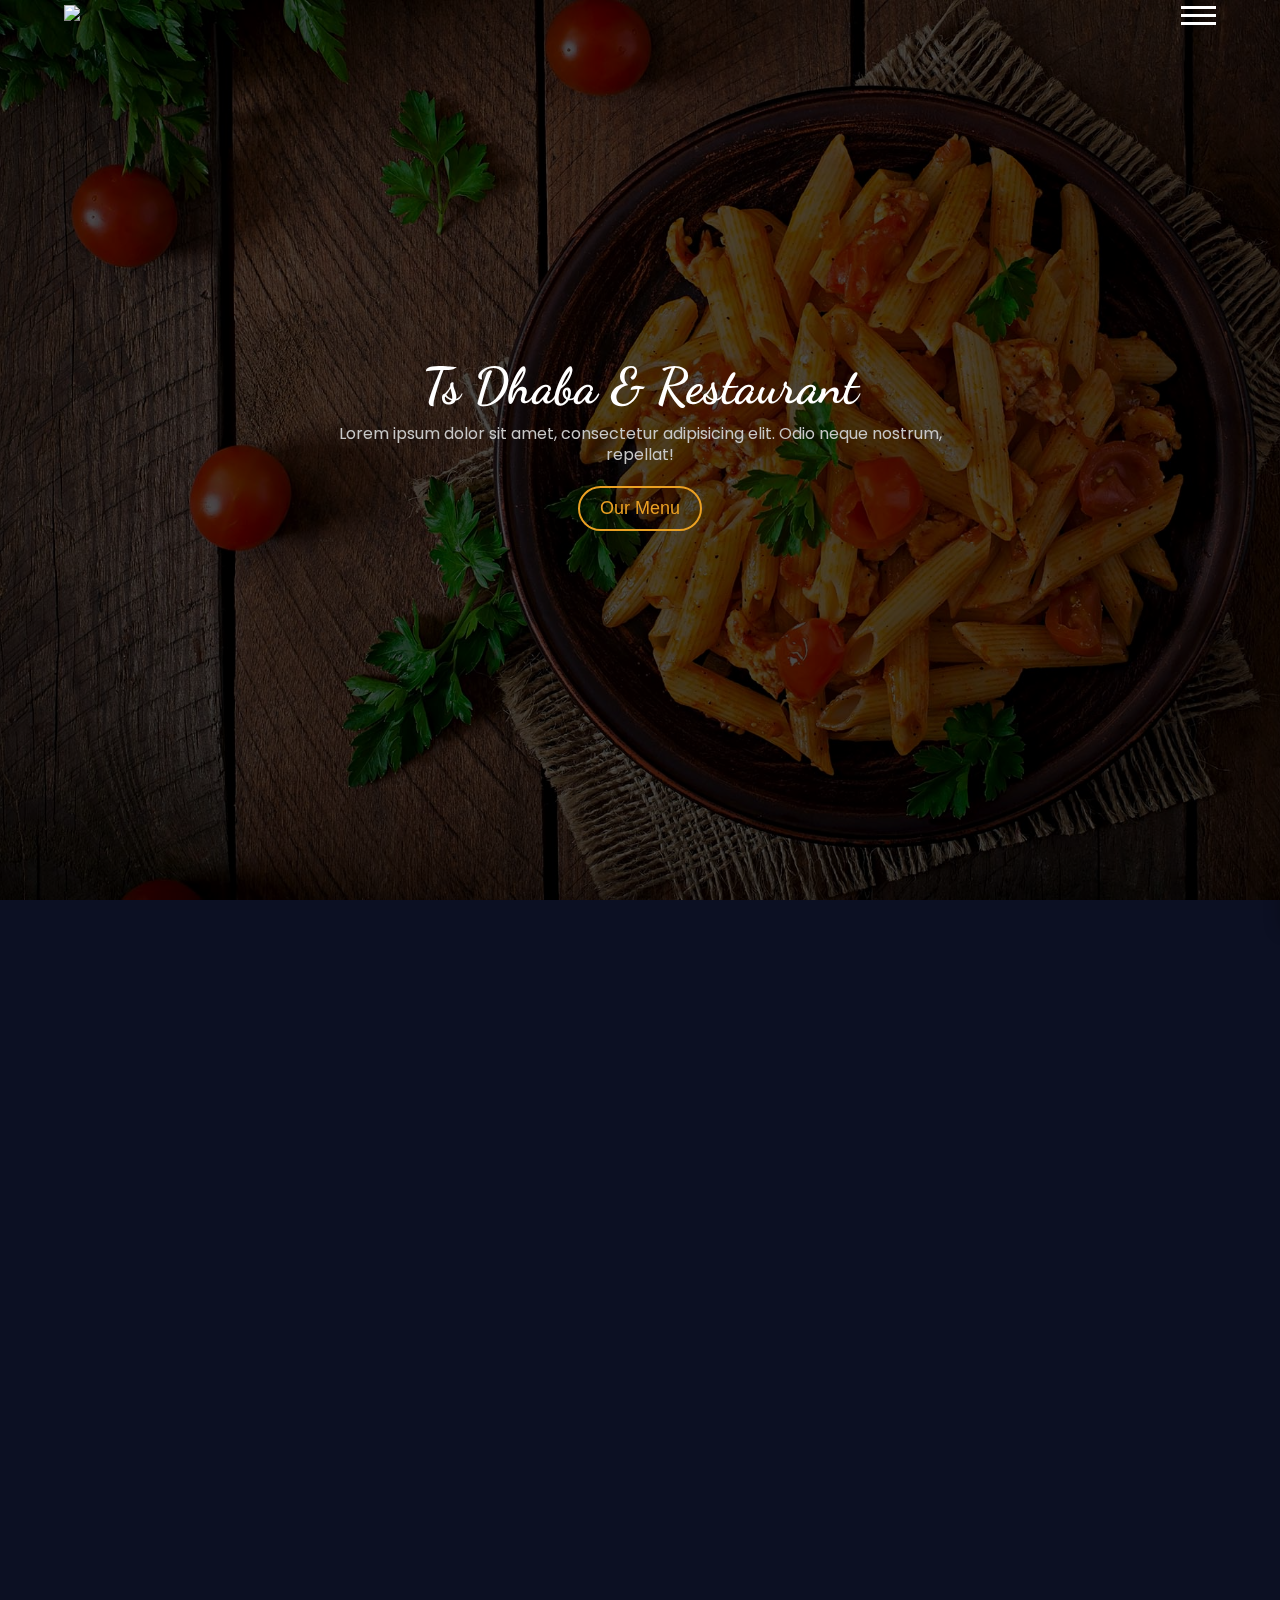
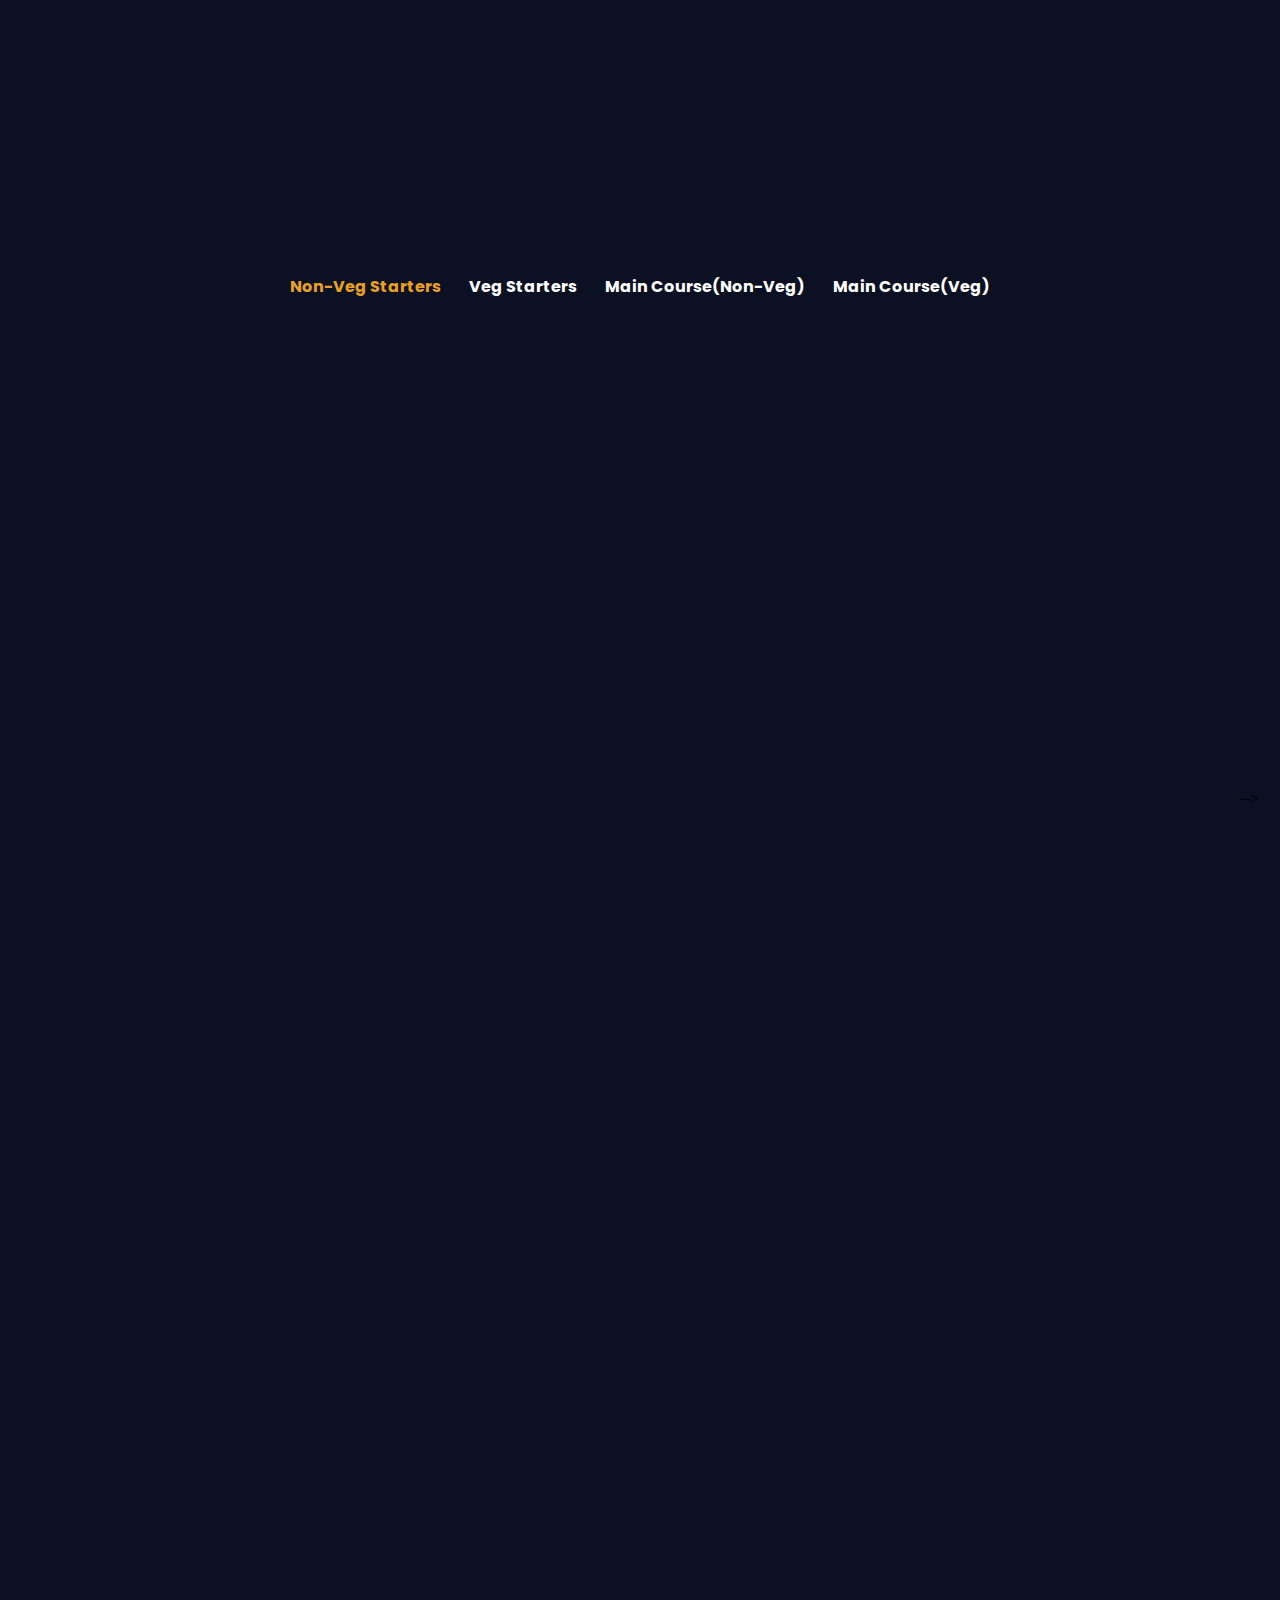
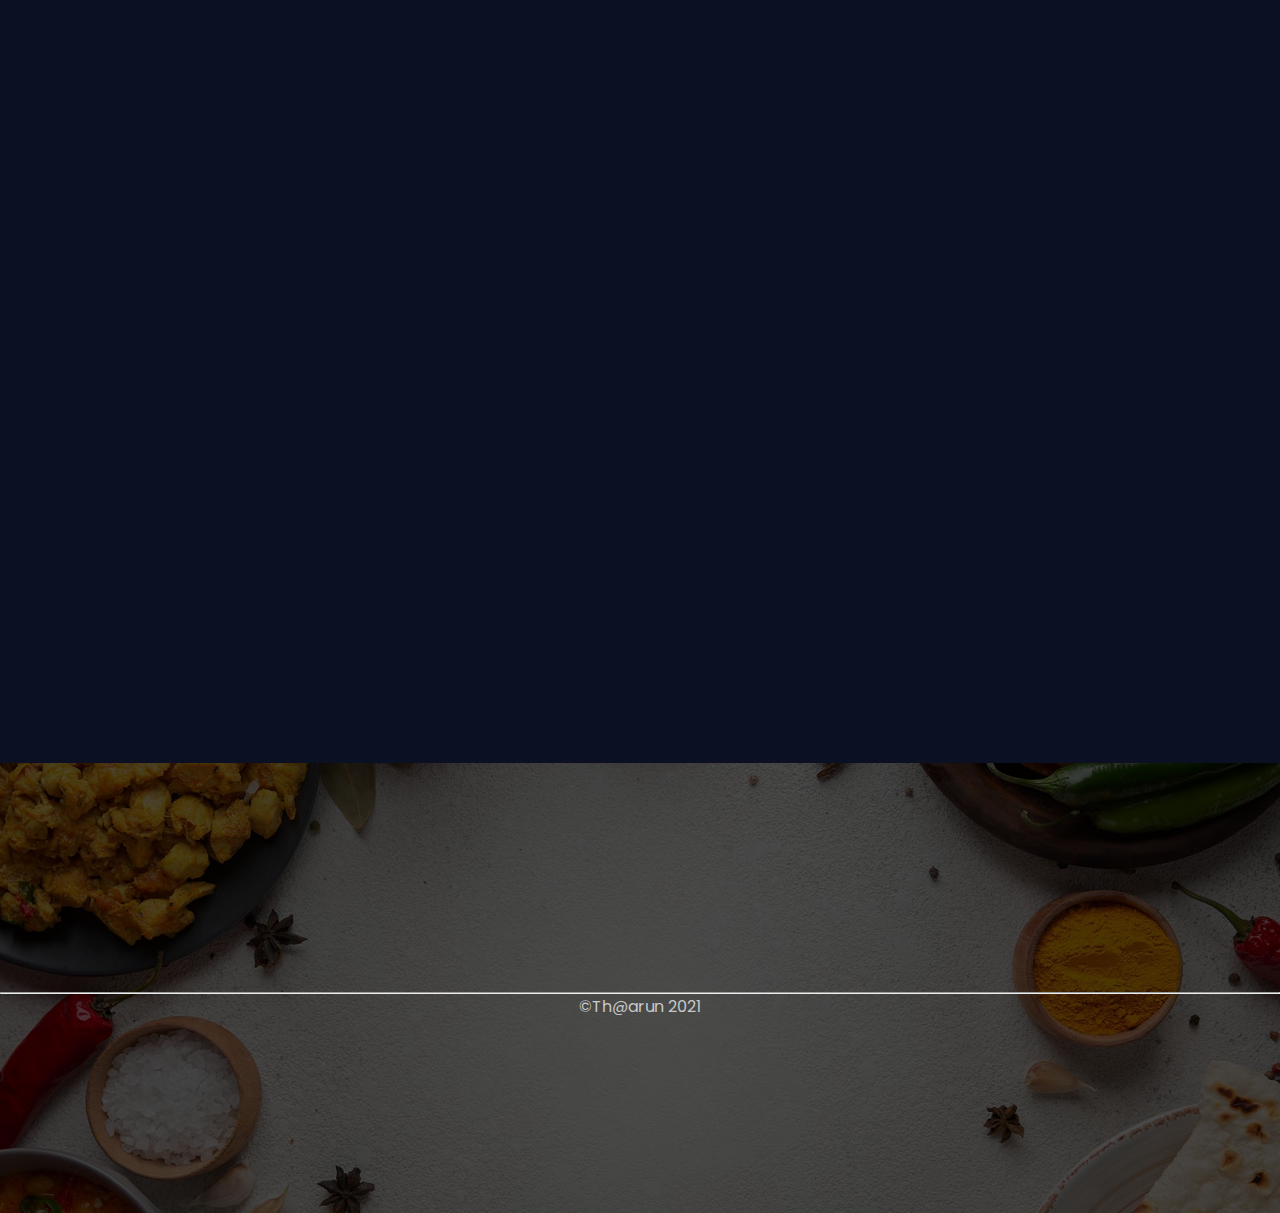
==== index.html @ 0cd1b11b "Rename tbar.html to index.html" ====
<!DOCTYPE html>
<html lang="en">
<head>
    <meta charset="UTF-8">
    <meta http-equiv="X-UA-Compatible" content="IE=edge">
    <meta name="viewport" content="width=device-width, initial-scale=1.0">
    <title>Ts Dhaba and Restaurant.</title>
    <link href="https://unpkg.com/aos@2.3.1/dist/aos.css" rel="stylesheet">
    <link rel="stylesheet" href="tb.css" type="text/css">
    <script src="js/aos.js"></script>
    <script defer src="tb.js"></script>
</head>
<body>
    <!-- nav start -->
    <header class="header">
        <div class="container">
            <div class="row">
                <div class="logo">
                    <img src="T:\shyam\html2\logg.png">
                </div>
                <button class="navbar_toggler">
                    <div class="line"></div>
                </button>
            </div>
            <div class="navbar">
                <ul class="nav">
                    <li class="nav_item"><a href="#home">home</a></li>
                    <li class="nav_item"><a href="#about">about</a></li>
                    <li class="nav_item"><a href="#our_menu">our menu</a></li>
                    <li class="nav_item"><a href="#testimonials">testimonials</a></li>
                    <li class="nav_item"><a href="#team">team</a></li>
                    <li class="nav_item"><a href="#contact_us">contact us</a></li>
                </ul>
            </div>
        </div>
    </header>
    <!-- nav end -->

    <!-- home section start -->
    <div class="hero" id="home">
        <!-- <img src="images/home.jpg" class="anim"> -->
        <div class="overlay"></div>
        <div class="heroTexts" data-aos="fade-up" data-aos-duration="1000">
            <h1>Ts Dhaba & Restaurant</h1>
            <p>Lorem ipsum dolor sit amet, consectetur adipisicing elit. Odio neque nostrum, repellat!</p>
            <button class="heroButton"><a href="#our_menu">our menu</a></button>
        </div>
    </div>

    <!-- home section end -->
    
    <!-- about section start -->
    <div class="about" id="about">
        <div class="centerText" data-aos="fade-up">
            <h2 class="h2">Our Story</h2>
            <h1>About Us</h1>
        </div>
        <div class="row">
            <div class="left" data-aos="zoom-in">
                <h2>Welcome to Vj Dhaba</h2>
                <p>Lorem ipsum dolor sit amet consectetur adipisicing elit. erat nulla voluptate eveniet in, possimus cupiditate dolorem est dicta autem commodi ipsa quasi asperiores fugiat corporis consequatur? Ex, assumenda animi.</p>
                <p>Lorem ipsum dolor sit amet consectetur adipisicing elit. erat nulla voluptate eveniet in, possimus cupiditate dolorem est dicta autem commodi ipsa quasi asperiores fugiat corporis consequatur? Ex, assumenda animi.</p>
                <button class="heroButton"><a href="#our_menu">Check Our Menu</a></button>
            </div>
            <div class="right" data-aos="zoom-in">
                <img src="T:\shyam\html2\about-img.jpg" alt="">
                <h4 class="textOnImage">5+ years of experience.</h4>
            </div>
        </div>
    </div>

    <!-- about section end -->

    <!-- menu section start -->
    <div class="menu" id="our_menu">
        <div class="centerText" data-aos="fade-up">
            <h2 class="h2">Order now</h2>
            <h1>Our Menu</h1>
        </div>
        
        <div class="menuButtons">
            <button class="menuButton active" data-target="#nonVegStarters">Non-Veg Starters</button>
            <button class="menuButton" data-target="#vegStarters">Veg Starters</button>
            <button class="menuButton" data-target="#mainCourseNonVeg">Main Course(Non-Veg)</button>
            <button class="menuButton" data-target="#mainCourseVeg">Main Course(Veg)</button>
            <!-- <button class="menuButton" data-target="#drinks">Drinks</button> -->
        </div>

        <div class="menuItemsMain">
            <div class="menuItems active" id="nonVegStarters">
                <div class="item" data-aos="fade-up">
                    <div class="left">
                        <img src="T:\shyam\html2\menu\1.jpg">
                        <p class="title">Chicken Lollipops</p>
                    </div>
                    <div class="right">
                        <p class="price">₹ 100</p>
                    </div>
                </div>
                <div class="item" data-aos="zoom-in">
                    <div class="left">
                        <img src="T:\shyam\html2\menu\2.jpg">
                        <p class="title">Chicken 65</p>
                    </div>
                    <div class="right">
                        <p class="price">₹ 90</p>
                    </div>
                </div>
                <div class="item" data-aos="zoom-in">
                    <div class="left">
                        <img src="T:\shyam\html2\menu\3.jpg">
                        <p class="title">Chicken Wings</p>
                    </div>
                    <div class="right">
                        <p class="price">₹ 90</p>
                    </div>
                </div>
                <div class="item" data-aos="zoom-in">
                    <div class="left">
                        <img src="T:\shyam\html2\menu\4.jpg">
                        <p class="title">Fish Fry</p>
                    </div>
                    <div class="right">
                        <p class="price">₹ 150</p>
                    </div>
                </div>
                <div class="item" data-aos="zoom-in">
                    <div class="left">
                        <img src="T:\shyam\html2\menu\5.jpg">
                        <p class="title">Kebabs</p>
                    </div>
                    <div class="right">
                        <p class="price">₹ 50</p>
                    </div>
                </div>
                <div class="item" data-aos="zoom-in">
                    <div class="left">
                        <img src="T:\shyam\html2\menu\6.jpg">
                        <p class="title">Tandoori</p>
                    </div>
                    <div class="right">
                        <p class="price">₹ 180</p>
                    </div>
                </div>
                <div class="item" data-aos="zoom-in">
                    <div class="left">
                        <img src="T:\shyam\html2\menu\6.jpg">
                        <p class="title">Spring Rolls</p>
                    </div>
                    <div class="right">
                        <p class="price">₹ 70</p>
                    </div>
                </div>
            </div>

            <div class="menuItems" id="vegStarters">
                <div class="item" data-aos="zoom-in">
                    <div class="left">
                        <img src="T:\shyam\html2\menu\5.jpg">
                        <p class="title">Veg Manchurian</p>
                    </div>
                    <div class="right">
                        <p class="price">₹ 80</p>
                    </div>
                </div>
                <div class="item" data-aos="zoom-in">
                    <div class="left">
                        <img src="T:\shyam\html2\menu\6.jpg">
                        <p class="title">Paneer Tikka</p>
                    </div>
                    <div class="right">
                        <p class="price">₹ 135</p>
                    </div>
                </div>
                <div class="item" data-aos="zoom-in">
                    <div class="left">
                        <img src="T:\shyam\html2\menu\5.jpg">
                        <p class="title">Dal Vada</p>
                    </div>
                    <div class="right">
                        <p class="price">₹ 60</p>
                    </div>
                </div>
            </div>

            <div class="menuItems" id="mainCourseNonVeg">
                <div class="item" data-aos="zoom-in">
                    <div class="left">
                        <img src="T:\shyam\html2\menu\1.jpg">
                        <p class="title">Dum Biryani</p>
                    </div>
                    <div class="right">
                        <p class="price">₹ 150</p>
                    </div>
                </div>
                <div class="item" data-aos="zoom-in">
                    <div class="left">
                        <img src="T:\shyam\html2\menu\7.jpg">
                        <p class="title">Fish Biryani</p>
                    </div>
                    <div class="right">
                        <p class="price">₹ 180</p>
                    </div>
                </div>
                <div class="item" data-aos="zoom-in">
                    <div class="left">
                        <img src="T:\shyam\html2\menu\8.jpg">
                        <p class="title">Boneless Biryani</p>
                    </div>
                    <div class="right">
                        <p class="price">₹ 200</p>
                    </div>
                </div>
                <div class="item" data-aos="zoom-in">
                    <div class="left">
                        <img src="T:\shyam\html2\menu\3.jpg">
                        <p class="title">Prawns Biryani</p>
                    </div>
                    <div class="right">
                        <p class="price">₹ 200</p>
                    </div>
                </div>
                <div class="item" data-aos="zoom-in">
                    <div class="left">
                        <img src="T:\shyam\html2\menu\6.jpg">
                        <p class="title">Chicken Treat</p>
                    </div>
                    <div class="right">
                        <p class="price">₹ 350</p>
                    </div>
                </div>
                <div class="item" data-aos="zoom-in">
                    <div class="left">
                        <img src="T:\shyam\html2\menu\5.jpg">
                        <p class="title">Mutton Biryani</p>
                    </div>
                    <div class="right">
                        <p class="price">₹ 250</p>
                    </div>
                </div>
                <div class="item" data-aos="zoom-in">
                    <div class="left">
                        <img src="T:\shyam\html2\menu\4.jpg">
                        <p class="title">Mughalai Biryani</p>
                    </div>
                    <div class="right">
                        <p class="price">₹ 250</p>
                    </div>
                </div>
                <div class="item" data-aos="zoom-in">
                    <div class="left">
                        <img src="T:\shyam\html2\menu\3.jpg">
                        <p class="title">Chicken Fried Rice</p>
                    </div>
                    <div class="right">
                        <p class="price">₹ 110</p>
                    </div>
                </div>
            </div>
            <div class="menuItems" id="mainCourseVeg">
                <div class="item" data-aos="zoom-in">
                    <div class="left">
                        <img src="T:\shyam\html2\menu\2.jpg">
                        <p class="title">Veg Biryani</p>
                    </div>
                    <div class="right">
                        <p class="price">₹ 130</p>
                    </div>
                </div>
                <div class="item" data-aos="zoom-in">
                    <div class="left">
                        <img src="T:\shyam\html2\menu\1.jpg">
                        <p class="title">Veg Fried Rice</p>
                    </div>
                    <div class="right">
                        <p class="price">₹ 100</p>
                    </div>
                </div>
                <div class="item" data-aos="zoom-in">
                    <div class="left">
                        <img src="T:\shyam\html2\menu\6.jpg">
                        <p class="title">Paneer Biryani</p>
                    </div>
                    <div class="right">
                        <p class="price">₹ 150</p>
                    </div>
                </div>
                <div class="item" data-aos="zoom-in">
                    <div class="left">
                        <img src="T:\shyam\html2\menu\7.jpg">
                        <p class="title">Mushroom Biryani</p>
                    </div>
                    <div class="right">
                        <p class="price">₹ 160</p>
                    </div>
                </div>
            </div>
            <!-- <div class="menuItems" id="drinks">
                <div class="item">
                    <div class="left">
                        <img src="images/menu/3.jpg">
                        <p class="title">Thums Up(250ML)</p>
                    </div>
                    <div class="right">
                        <p class="price">₹ 20</p>
                    </div>
                </div>
                <div class="item">
                    <div class="left">
                        <img src="images/menu/3.jpg">
                        <p class="title">Sprite(250ML)</p>
                    </div>
                    <div class="right">
                        <p class="price">₹ 20</p>
                    </div>
                </div>
                <div class="item">
                    <div class="left">
                        <img src="images/menu/3.jpg">
                        <p class="title">Marinda(250ML)</p>
                    </div>
                    <div class="right">
                        <p class="price">₹ 20</p>
                    </div>
                </div>
            </div> -->


        </div>
    </div>
    <!-- menu section end -->

    <!-- testimonials section start -->
    <div class="testimonials" id="testimonials">
        <div class="centerText" data-aos="fade-up">
            <h2 class="h2">Testimonials</h2>
            <h1>Some Feedbacks</h1>
        </div>
        <div class="cards">
            <div class="card" data-aos="zoom-in">
                <div class="upper">
                    <div class="left">
                        <h3>John Wick</h3>
                        <p>Food inspector.</p>
                    </div>
                    <div class="right">
                        <img src="T:\shyam\html2\testimonials\1.jpg">
                        

                    </div>
                </div>
                <div class="middle">
                    <p>Lorem ipsum, dolor sit amet consectetur adipisicing elit. Ut hic facilis laudantium.</p>
                </div>
                <div class="bottom">
                    <p>⭐⭐⭐⭐⭐</p>
                </div>
            </div>
            <div class="card" data-aos="zoom-in">
                <div class="upper">
                    <div class="left">
                        <h3>Robert Junior</h3>
                        <p>Quality Control.</p>
                    </div>
                    <div class="right">
                        <img src="T:\shyam\html2\testimonials\2.jpg">
                    </div>
                </div>
                <div class="middle">
                    <p>Lorem ipsum, dolor sit amet consectetur adipisicing elit. Ut hic facilis laudantium.</p>
                </div>
                <div class="bottom">
                    <p>⭐⭐⭐⭐⭐</p>
                </div>
            </div>
            <div class="card" data-aos="zoom-in">
                <div class="upper">
                    <div class="left">
                        <h3>Browney</h3>
                        <p>Taste Examiner.</p>
                    </div>
                    <div class="right">
                        <img src="T:\shyam\html2\testimonials\3.jpg">
                    </div>
                </div>
                <div class="middle">
                    <p>Lorem ipsum, dolor sit amet consectetur adipisicing elit. Ut hic facilis laudantium.</p>
                </div>
                <div class="bottom">
                    <p>⭐⭐⭐⭐⭐</p>
                </div>
            </div> -->
        </div>

    </div>
    <!-- testimonials section end -->

    <!-- team section start -->
    <div class="team" id="team">
        <div class="centerText" data-aos="fade-up">
            <h2 class="h2">Team</h2>
            <h1>Our Chefs</h1>
        </div>

        <div class="chefs">
            <div class="chef" data-aos="flip-left">
                <div class="imageBox">
                    <img src="T:\shyam\html2\team\2.jpg" alt="">
                </div>
                <div class="detailsBox">
                    <h3>Natasha</h3>
                    <p>Head Chef</p>
                </div>
            </div>

            <div class="chef" data-aos="flip-left">
                <div class="imageBox">
                    <img src="T:\shyam\html2\team\3.jpg" alt="">
                </div>
                <div class="detailsBox">
                    <h3>Paul</h3>
                    <p>Assistant</p>
                </div>
            </div>

            <div class="chef" data-aos="flip-left">
                <div class="imageBox">
                    <img src="T:\shyam\html2\team\1.jpg" alt="">
                </div>
                <div class="detailsBox">
                    <h3>Alice</h3>
                    <p>Roti Maker</p>
                </div>
            </div>
        </div>
    </div>
    <!-- team section end -->

    <!-- footer section start -->
    <div class="footer" id="contact_us">
        <div class="overlay">

        <div class="footerDetails">
            <div class="detail one" data-aos="zoom-in">
                <h3>Our Location</h3>
                <p>Main Road </p>
                <p>Viziangaram - 535002</p>
            </div>
            <div class="detail two" data-aos="zoom-in">
                <h3>Opening Hours</h3>
                <p>Monday to Sunday</p>
                <p>12:00 PM to 11:00 PM</p>
            </div>
            <div class="detail three" data-aos="zoom-in">
                <h3>Contact Us</h3>
                <p>Ph: 9059914388</p>
                <p>TSdhaba@gmail.com</p>
            </div>
        </div>
        <hr>
        <p class="copyright">&copy;Th@arun</a> 2021</p>
    </div>
    </div>
    <!-- footer section end -->

    <script src="https://unpkg.com/aos@2.3.1/dist/aos.js"></script>
</body>
</html>
---- tb.css ----
/* fonts */
@import url('https://fonts.googleapis.com/css2?family=Dancing+Script&display=swap');
@import url('https://fonts.googleapis.com/css2?family=Poppins:ital,wght@0,300;1,200&display=swap');
/* font-family: 'Poppins', sans-serif; */
/* font-family: 'Dancing Script', cursive; */

/* Root variables */
:root{
    --main_color: #eaa023;
    --dark: #0c1023;
    --dark_light: #191f3a;
    --white: #ffffff;
    --white_light: #c8c8c8;
    --shadow: 0 0 15px rgba(0, 0, 0, 0.25);
    --poppins_font: 'Poppins', sans-serif;
    --cursive_font: 'Dancing Script', cursive;
}
*{
    margin: 0;
    padding: 0;
    box-sizing: border-box;
    scroll-behavior: smooth;
    /* overflow: hidden; */
    /* overflow-x: hidden; */
}
body{
    font-size: 16px;
    /* background-color: var(--main_color); */
}
.header{
    width: 100%;
    background-color: transparent;
    padding: 0 5%;
    position: fixed;
    z-index: 3;
}
.header .row{
    display: flex;
    justify-content: space-between;
    align-items: center;
}
.header .row button{
    width: 35px;
    height: 30px;
    background-color: transparent;
    cursor: pointer;
    display: flex;
    justify-content: center;
    align-items: center;
    /* position: relative; */
    border: none;
    outline: none;
    transition: all 0.5s ease;
}
/* .logo img{
        
}    */
/* .navbar.active .line{
    background-color: transparent;

}
.navbar.active .line::before{
    transform: rotate(45deg);
}
.navbar.active .line::after{
    transform: rotate(-45deg);
} */
.line{
    display: block;
    width: 35px;
    height: 3px;
    background-color: var(--white);
    cursor: pointer;
    position: relative;
}
.line::before, .line::after{
    content: '';
    position: absolute;
    top: 0;
    left: 0;
    width: 100%;
    height: 100%;
    background-color: var(--white);
}
.line::before{
    transform: translateY(-8px);
}
.line::after{
    transform: translateY(8px);
}
.navbar{
    background-color: var(--dark_light);
    width: 250px;
    height: 100vh;
    position: fixed;
    right: 0;
    transition: transform 0.5s ease;
    transform: translateX(250px);
    z-index: 2;
    box-shadow: var(--shadow);
}
/* .navbar_toggler{
    transition: transform 0.5s ease;
} */
.nav{
    list-style: none; 
}
.nav .nav_item{
    margin: 20px 35px;
}
.nav .nav_item a{
    text-decoration: none;
    text-transform: capitalize;
    color: var(--white_light);
    font-family: var(--poppins_font);
    font-size: 25px;
    transition: color 0.3s ease;
}
.nav .nav_item a:hover{
    color: var(--main_color);
}
.navbar.active{
    transform: translateX(0);
}
.navbar_toggler.active{
    position: absolute;
    right: 0;
    /* transition: transform 0.5s ease; */
    transform: translateX(-210px);
}
.navbar_toggler.active .line{
    background-color: transparent;
}
.navbar_toggler.active .line::before{
    transform: rotate(45deg);
}
.navbar_toggler.active .line::after{
    transform: rotate(-45deg);
}
.header.active{
    background-color: var(--dark_light);
}

/* hero */
.hero{
    width: 100%;
    height: 100vh;
    position: relative;
    background-image: url("home.jpg");
    background-position: center;
    background-size: cover;
    display: flex;
    justify-content: center;
    align-items: center;
    /* animation: bganimation 10s linear 0s infinite; */
}
.overlay{
    width: 100%;
    height: 100%;
    background-color: rgba(0, 0, 0, 0.7);
}
/* @keyframes bganimation{
    0%{
        transform: scale(1);
    }
    50%{
        transform: scale(1.1);
    }
    100%{
        transform: scale(1);
    }
} */
.hero .heroTexts{
    position: absolute;
    width: 50%;
    height: auto;
    display: flex;
    flex-direction: column;
    justify-content: center;
    align-items: center;
    text-align: center;
}
.heroTexts h1{
    color: var(--white);
    font-family: var(--cursive_font);
    font-size: 50px;
    line-height: 1.5;
}
.heroTexts p{
    color: var(--white_light);
    font-family: var(--poppins_font);
    font-size: 16px;
    line-height: 1.3;
}
.heroButton{
    padding: 10px 20px;
    background-color: transparent;
    border-radius: 30px;
    border: 2px solid var(--main_color);
    cursor: pointer;
    transition: all 0.2s ease;
    margin: 20px;
}
.heroButton a{
    text-decoration: none;
    color: var(--main_color);
    font-size: 18px;
    text-transform: capitalize;
}
.heroButton:hover{
    background-color: var(--main_color);
    border-color: var(--white);
}
.heroButton:hover a{
    color: var(--white);
}

/* menu */
.menu{
    width: 100%;
    height: auto;
    background-color: var(--dark);
    padding: 100px 100px;
}
.menuButtons{
    width: 70%;
    margin: 20px auto;
    display: flex;
    justify-content: space-evenly;
    align-items: center;
}
.menuButtons .menuButton{
    background-color: transparent;
    color: white;
    font-family: var(--poppins_font);
    border: none;
    outline: none;
    cursor: pointer;
    font-size: 16px;
    font-weight: 700;
}
.menuButtons .menuButton.active{
    color: var(--main_color);
}
.menuItemsMain{
    width: 100%;
    /* border: 1px solid rgb(228, 14, 14); */
}
.menuItemsMain .menuItems{
    width: 100%;
    display: none;
    flex-wrap: wrap;
    /* border: 1px solid rgb(49, 202, 49); */
}
.menuItemsMain .menuItems.active{
    display: flex;
}
.menuItemsMain .menuItems .item{
    color: white;
    /* border: 1px solid white; */
    width: 45%;
    margin-left: 40px;
    display: flex;
    justify-content: space-between;
    align-items: center;
    padding: 0 50px;
    font-family: var(--poppins_font);
    font-weight: 700;
    cursor: pointer;
    margin-top: 10px;
    border-bottom: 1px solid rgba(90, 87, 87, 0.3);
    /* border-radius: 10px; */
}

.item .left{
    display: flex;
    align-items: center;
}
.item .title{
    margin-left: 20px;
}
.item .left img{
    transform: scale(0.8);
    border-radius: 10px;
}
.item .price{
    color: var(--main_color);
}
.item:hover{
    background-color: var(--dark_light);
}
.item:hover .title{
    color: var(--main_color);
}
.item:hover .price{
    color: var(--white);
}


/* about */
.about{
    width: 100%;
    height: auto;
    background-color: var(--dark);
    padding: 100px 100px;
    overflow: hidden;
}
.centerText .h2{
    font-family: var(--cursive_font);
    color: var(--main_color);
    text-align: center;
}
.centerText h1{
    font-family: var(--poppins_font);
    color: var(--white);
    text-align: center;
}
.about .row{
    margin-top: 50px;
    display: flex;
    justify-content: space-between;
    width: 100%;
    margin-left: 40px;
}
.about .row .left, .about .row .right{
    width: 50%;
    height: 50vh;
    display: flex;
    flex-direction: column;
    justify-content: space-between;
}
.about .row .left{
    padding-right: 50px;
}
.about .row .left h2{
    color: white;
    font-family: var(--poppins_font);
    line-height: 2;
}
.about .row .left p{
    color: rgba(255, 255, 255, 0.5);
    font-family: var(--poppins_font);
    line-height: 1.5;
    margin-top: 5px;
}
.about .row .left .heroButton{
    width: 190px;
}
.about .row .right img{
    width: 90%;
    height: 100%;
    border-radius: 20px;
}
.about .row .right{
    position: relative;
}
.about .row .right .textOnImage{
    position: absolute;
    top: 50%;
    left: 50%;
    transform: translate(-50%, -50%);
    font-size: 30px;
    font-family: var(--cursive_font);
}

/* testimonials */
.testimonials{
    width: 100%;
    height: 100vh;
    background-color: var(--dark);
    padding-top: 100px;
}
.testimonials .cards{
    /* border: 1px solid yellowgreen; */
    width: 100%;
    margin-top: 50px;
    display: flex;
    justify-content: space-evenly;
    flex-wrap: wrap;
    padding-left: 30px;
}
.cards .card{
    /* border: 1px solid white; */
    height: auto;
    width: 30%;
    padding: 30px;
    color: white;
    background-color: var(--dark_light);
    font-family: var(--poppins_font);
    display: flex;
    flex-direction: column;
    justify-content: space-between;
    border-radius: 10px;
    cursor: pointer;
    box-shadow: 5px 5px 15px rgba(5, 5, 5, 0.5);
}
.cards .card p{
    color: var(--white_light);
}
.cards .card .upper{
    display: flex;
    justify-content: space-between;
}
.cards .card .upper .right{
    width: 60px;
    height: 60px;
}
.cards .card .upper .right img{
    border-radius: 50%;
    width: 95%;
    height: 95%;
    transition: all 0.1s ease;
}
.cards .card:hover img{
    border: 4px solid var(--main_color);
}
.cards .card .middle{
    margin: 10px 0;
}
.bottom p{
    font-size: 20px;
    margin-top: 15px;
}

/* team */
.team{
    width: 100%;
    height: 100vh;
    background-color: var(--dark);
    padding-top: 80px;
}

.team .chefs{
    width: 100%;
    display: flex;
    justify-content: space-evenly;
    flex-wrap: wrap;
    margin-top: 20px;
}
.team .chefs .chef{
    width: 20%;
    position: relative;
    transition: transform 0.5s ease;
}
.team .chefs .chef:hover{
    transform: skewY(5deg) ;
}
.team .chefs .chef img{
    width: 100%;
    height: 350px;
    border-radius: 10px;
}
.chef .detailsBox{
    position: absolute;
    bottom: -10%;
    left: 50%;
    transform: translateX(-50%);
    width: 80%;
    padding: 10px;
    border-radius: 5px;
    color: white;
    text-align: center;
    font-family: var(--poppins_font);
    background-color: var(--dark_light);
    transition: all 0.3s ease;
}
.team .chefs .chef:hover .detailsBox{
    background-color: var(--main_color);
    bottom: 10%;
}

/* footer */
.footer{
    width: 100%;
    height: 50vh;
    background-image: url("footer-bg.jpg");
    background-size: cover;
    background-position: center;
    position: relative;
    color: white;
    font-family: var(--poppins_font);
    text-align: center;
}
.footer .footerDetails{
    width: 100%;
    display: flex;
    justify-content: space-evenly;
    padding: 100px 0 50px 0;
}
.footer .footerDetails p{
    color: var(--white_light);
}
.copyright a, .copyright{
    text-decoration: none;
    color: var(--white_light);
}


/* responsiveness */
@media screen and (max-width:1100px) {
    .about {
        padding: 100px 40px;
    }
    .menu{
        padding: 80px 0px;
    }
    .menuButtons{
        width: 100%;
    }
    
}
@media screen and (max-width:880px) {
    .hero .heroTexts{
        width: 80%;
    }
    .about{
        padding: 100px 50px;
    }
    .about .row{
        margin-left: 20px;
    }
    .header{
        padding: 0 5% 0 0;
    }
    .logo img{
        transform: scale(0.7);
    }
}
@media screen and (max-width:800px) {
    .about{
        padding: 100px 50px;
    }
    .about .row{
        flex-direction: column;
        margin-left: 20px;
    }
    .about .row .left, .about .row .right{
        width: 100%;
    }
    .about .row .left{
        padding-right: 20px;
    }
    .heroButton{
        margin: 20px auto 20px;
    }
    .about .row .right{
        display: none;
    }
    .menu{
        padding: 10px 100px
    }
    .menuItemsMain .menuItems{
        flex-direction: column;
    }
    .menuItemsMain .menuItems .item{
        width: 100%;
        margin-left: 0px;
        padding: 0 10px;
        justify-content: space-between;
    }
    .testimonials{
        height: auto;
    }
    .testimonials .cards{
        flex-direction: column;
        padding: 30px;
    }
    .cards .card{
        width: 100%;
        margin-bottom: 30px;
    }
    .team{
        height: auto;
        padding-bottom: 50px;
    }
    .chefs{
        flex-direction: column;
        align-items: center;
    }
    .team .chefs .chef{
        width: 50%;
        margin: 30px 0;
    }
    .footer{
        height: auto;
    }
    .footer .footerDetails{
        flex-direction: column;
    }
    .footer .footerDetails .detail{
        margin: 20px 0;
    }
}
@media screen and (max-width:560px) {
    .hero .heroTexts{
        width: 100%;
    }
    .heroTexts h1{
        font-size: 40px;
    }
    .heroTexts p{
        padding: 0 10px;
    }
    .about{
        padding: 100px 10px;
    }
    .about .row{
        margin-left: 0px;
    }
    .about .row .left{
        padding-right: 10px;
    }
    .menu{
        padding: 100px 10px;
    }
    .menuItemsMain .menuItems .item{
        margin-left: 0px;
    }
    .menu .menuButtons{
        width: 100%;
        display: flex;
        /* flex-direction: column; */

    }
    /* .menuButtons .menuButton{
        font-size: 12px;
    } */
    .team .chefs .chef{
        width: 80%;
        margin: 30px 0;
    }
}

@media screen and (max-width:1020px) {
    .menu{
        padding: 100px 0px;
    }
    
}
@media screen and (max-height:650px) {
    .about{
        height: 160vh;
    }
    
}
/* @media screen and (max-width:1020px) {
    body{
        display: none;
    }
    
} */
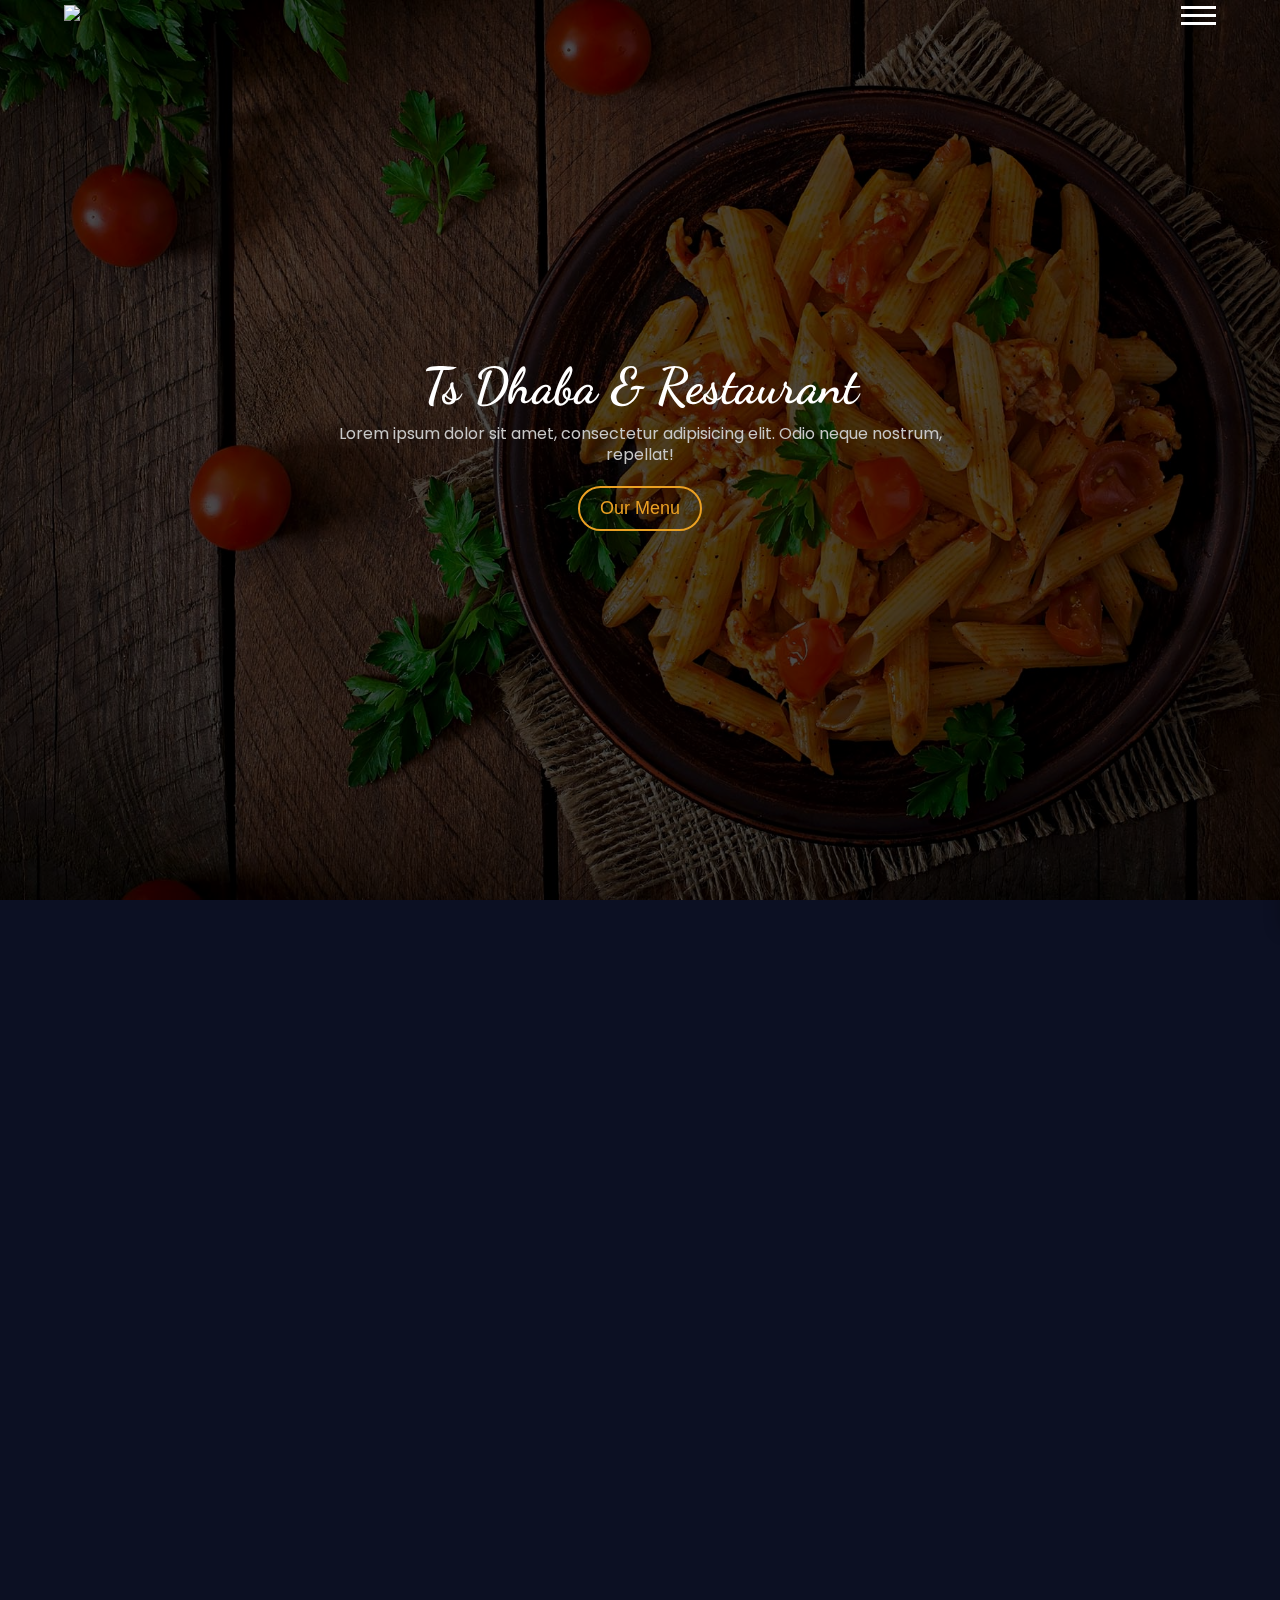
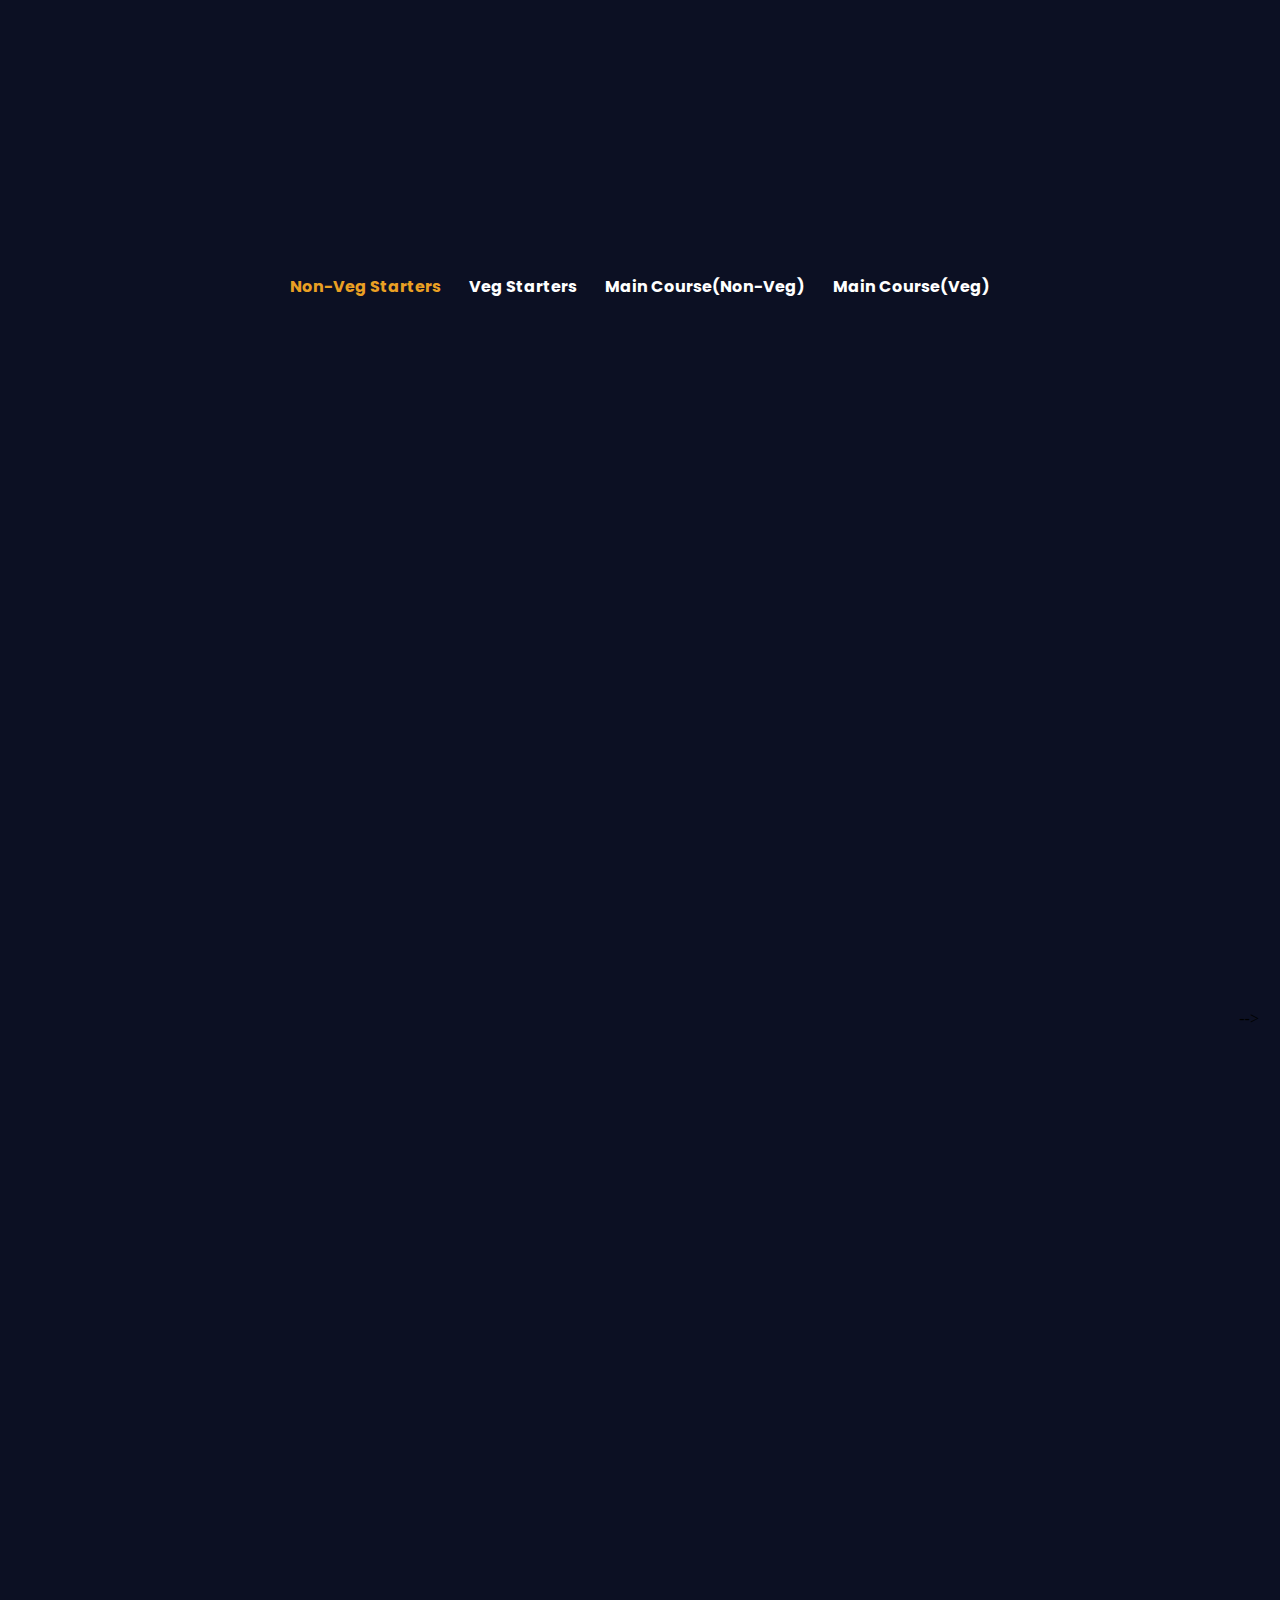
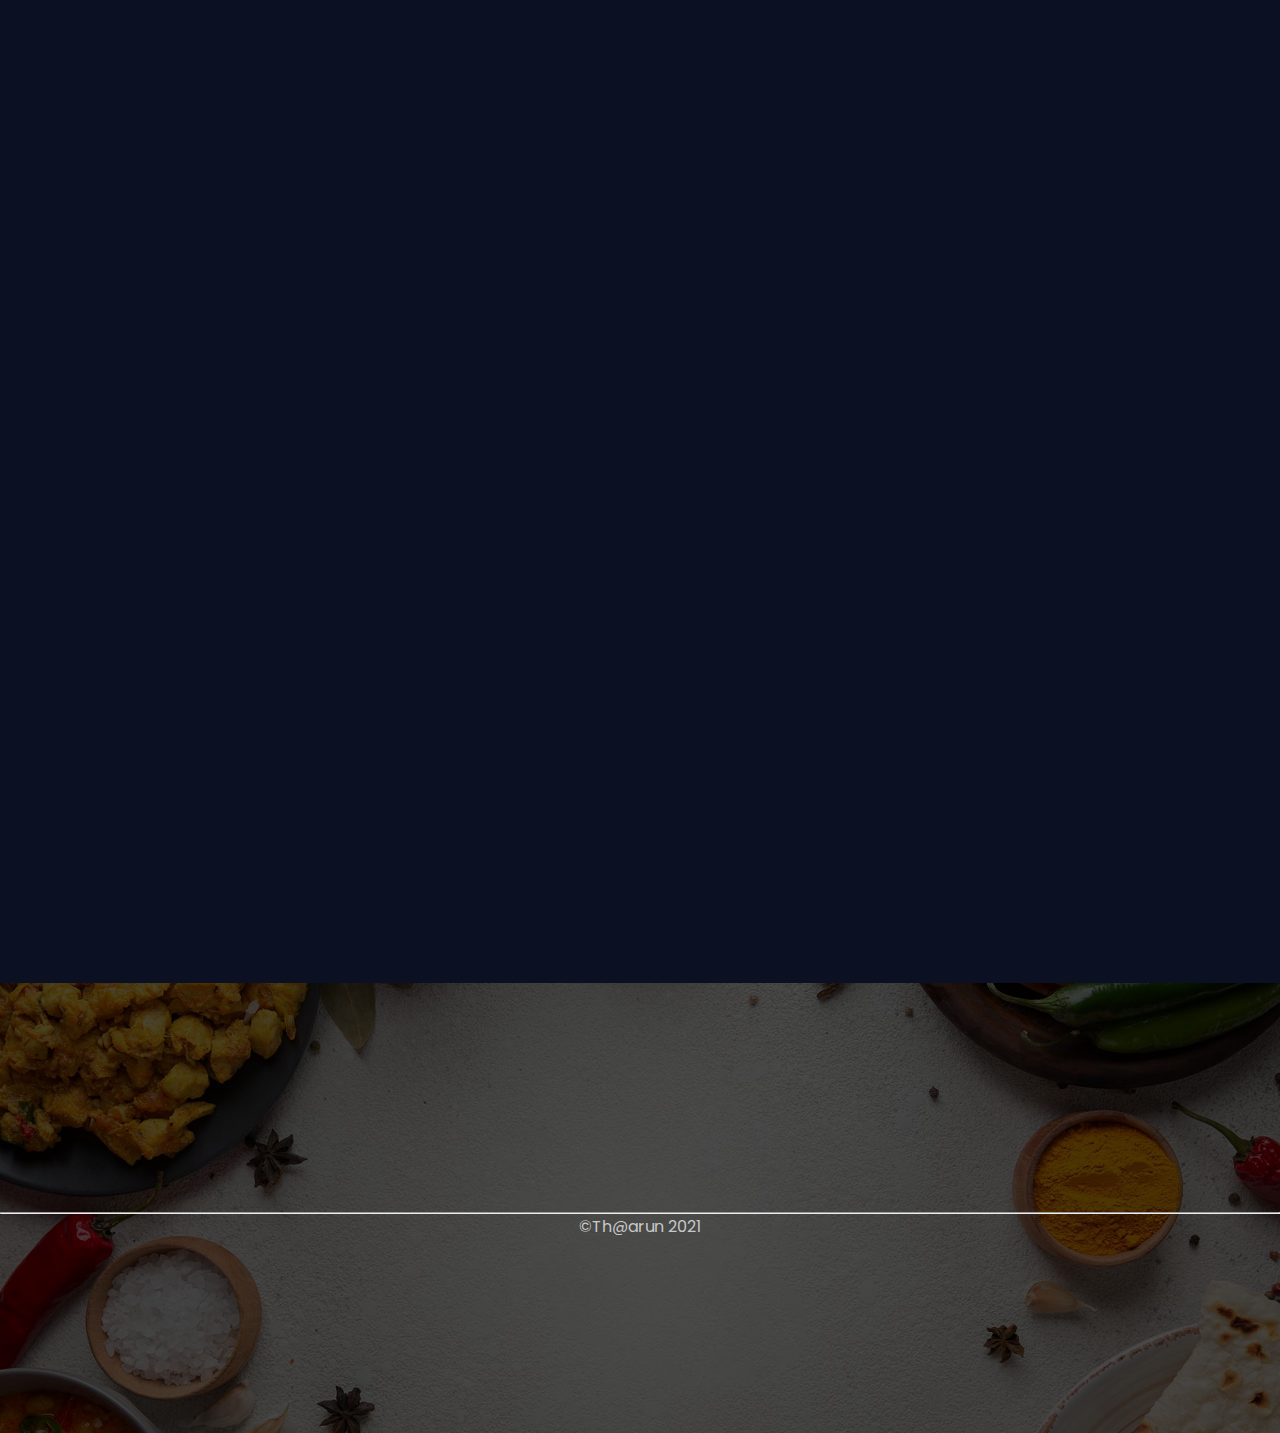
==== commit b695f8ce: "addeddlogo" ====
--- a/index.html
+++ b/index.html
@@ -17,7 +17,7 @@
         <div class="container">
             <div class="row">
                 <div class="logo">
-                    <img src="T:\shyam\html2\logg.png">
+                    <img src="Tsbar/logg.png">
                 </div>
                 <button class="navbar_toggler">
                     <div class="line"></div>
@@ -64,7 +64,7 @@
                 <button class="heroButton"><a href="#our_menu">Check Our Menu</a></button>
             </div>
             <div class="right" data-aos="zoom-in">
-                <img src="T:\shyam\html2\about-img.jpg" alt="">
+                <img src="about-img.jpg" alt="">
                 <h4 class="textOnImage">5+ years of experience.</h4>
             </div>
         </div>
@@ -91,7 +91,7 @@
             <div class="menuItems active" id="nonVegStarters">
                 <div class="item" data-aos="fade-up">
                     <div class="left">
-                        <img src="T:\shyam\html2\menu\1.jpg">
+                        <img src="menu\1.jpg">
                         <p class="title">Chicken Lollipops</p>
                     </div>
                     <div class="right">
@@ -100,7 +100,7 @@
                 </div>
                 <div class="item" data-aos="zoom-in">
                     <div class="left">
-                        <img src="T:\shyam\html2\menu\2.jpg">
+                        <img src="menu\2.jpg">
                         <p class="title">Chicken 65</p>
                     </div>
                     <div class="right">
@@ -109,7 +109,7 @@
                 </div>
                 <div class="item" data-aos="zoom-in">
                     <div class="left">
-                        <img src="T:\shyam\html2\menu\3.jpg">
+                        <img src="menu\3.jpg">
                         <p class="title">Chicken Wings</p>
                     </div>
                     <div class="right">
@@ -118,7 +118,7 @@
                 </div>
                 <div class="item" data-aos="zoom-in">
                     <div class="left">
-                        <img src="T:\shyam\html2\menu\4.jpg">
+                        <img src="menu\4.jpg">
                         <p class="title">Fish Fry</p>
                     </div>
                     <div class="right">
@@ -127,7 +127,7 @@
                 </div>
                 <div class="item" data-aos="zoom-in">
                     <div class="left">
-                        <img src="T:\shyam\html2\menu\5.jpg">
+                        <img src="menu\5.jpg">
                         <p class="title">Kebabs</p>
                     </div>
                     <div class="right">
@@ -136,7 +136,7 @@
                 </div>
                 <div class="item" data-aos="zoom-in">
                     <div class="left">
-                        <img src="T:\shyam\html2\menu\6.jpg">
+                        <img src="menu\6.jpg">
                         <p class="title">Tandoori</p>
                     </div>
                     <div class="right">
@@ -145,7 +145,7 @@
                 </div>
                 <div class="item" data-aos="zoom-in">
                     <div class="left">
-                        <img src="T:\shyam\html2\menu\6.jpg">
+                        <img src="menu\6.jpg">
                         <p class="title">Spring Rolls</p>
                     </div>
                     <div class="right">
@@ -157,7 +157,7 @@
             <div class="menuItems" id="vegStarters">
                 <div class="item" data-aos="zoom-in">
                     <div class="left">
-                        <img src="T:\shyam\html2\menu\5.jpg">
+                        <img src="menu\5.jpg">
                         <p class="title">Veg Manchurian</p>
                     </div>
                     <div class="right">
@@ -166,7 +166,7 @@
                 </div>
                 <div class="item" data-aos="zoom-in">
                     <div class="left">
-                        <img src="T:\shyam\html2\menu\6.jpg">
+                        <img src="menu\6.jpg">
                         <p class="title">Paneer Tikka</p>
                     </div>
                     <div class="right">
@@ -175,7 +175,7 @@
                 </div>
                 <div class="item" data-aos="zoom-in">
                     <div class="left">
-                        <img src="T:\shyam\html2\menu\5.jpg">
+                        <img src="menu\5.jpg">
                         <p class="title">Dal Vada</p>
                     </div>
                     <div class="right">
@@ -187,7 +187,7 @@
             <div class="menuItems" id="mainCourseNonVeg">
                 <div class="item" data-aos="zoom-in">
                     <div class="left">
-                        <img src="T:\shyam\html2\menu\1.jpg">
+                        <img src="menu\1.jpg">
                         <p class="title">Dum Biryani</p>
                     </div>
                     <div class="right">
@@ -196,7 +196,7 @@
                 </div>
                 <div class="item" data-aos="zoom-in">
                     <div class="left">
-                        <img src="T:\shyam\html2\menu\7.jpg">
+                        <img src="menu\7.jpg">
                         <p class="title">Fish Biryani</p>
                     </div>
                     <div class="right">
@@ -205,7 +205,7 @@
                 </div>
                 <div class="item" data-aos="zoom-in">
                     <div class="left">
-                        <img src="T:\shyam\html2\menu\8.jpg">
+                        <img src="menu\8.jpg">
                         <p class="title">Boneless Biryani</p>
                     </div>
                     <div class="right">
@@ -214,7 +214,7 @@
                 </div>
                 <div class="item" data-aos="zoom-in">
                     <div class="left">
-                        <img src="T:\shyam\html2\menu\3.jpg">
+                        <img src="menu\3.jpg">
                         <p class="title">Prawns Biryani</p>
                     </div>
                     <div class="right">
@@ -223,7 +223,7 @@
                 </div>
                 <div class="item" data-aos="zoom-in">
                     <div class="left">
-                        <img src="T:\shyam\html2\menu\6.jpg">
+                        <img src="menu\6.jpg">
                         <p class="title">Chicken Treat</p>
                     </div>
                     <div class="right">
@@ -232,7 +232,7 @@
                 </div>
                 <div class="item" data-aos="zoom-in">
                     <div class="left">
-                        <img src="T:\shyam\html2\menu\5.jpg">
+                        <img src="menu\5.jpg">
                         <p class="title">Mutton Biryani</p>
                     </div>
                     <div class="right">
@@ -241,7 +241,7 @@
                 </div>
                 <div class="item" data-aos="zoom-in">
                     <div class="left">
-                        <img src="T:\shyam\html2\menu\4.jpg">
+                        <img src="menu\4.jpg">
                         <p class="title">Mughalai Biryani</p>
                     </div>
                     <div class="right">
@@ -250,7 +250,7 @@
                 </div>
                 <div class="item" data-aos="zoom-in">
                     <div class="left">
-                        <img src="T:\shyam\html2\menu\3.jpg">
+                        <img src="menu\3.jpg">
                         <p class="title">Chicken Fried Rice</p>
                     </div>
                     <div class="right">
@@ -261,7 +261,7 @@
             <div class="menuItems" id="mainCourseVeg">
                 <div class="item" data-aos="zoom-in">
                     <div class="left">
-                        <img src="T:\shyam\html2\menu\2.jpg">
+                        <img src="menu\2.jpg">
                         <p class="title">Veg Biryani</p>
                     </div>
                     <div class="right">
@@ -270,7 +270,7 @@
                 </div>
                 <div class="item" data-aos="zoom-in">
                     <div class="left">
-                        <img src="T:\shyam\html2\menu\1.jpg">
+                        <img src="menu\1.jpg">
                         <p class="title">Veg Fried Rice</p>
                     </div>
                     <div class="right">
@@ -279,7 +279,7 @@
                 </div>
                 <div class="item" data-aos="zoom-in">
                     <div class="left">
-                        <img src="T:\shyam\html2\menu\6.jpg">
+                        <img src="menu\6.jpg">
                         <p class="title">Paneer Biryani</p>
                     </div>
                     <div class="right">
@@ -288,7 +288,7 @@
                 </div>
                 <div class="item" data-aos="zoom-in">
                     <div class="left">
-                        <img src="T:\shyam\html2\menu\7.jpg">
+                        <img src="menu\7.jpg">
                         <p class="title">Mushroom Biryani</p>
                     </div>
                     <div class="right">
@@ -345,7 +345,7 @@
                         <p>Food inspector.</p>
                     </div>
                     <div class="right">
-                        <img src="T:\shyam\html2\testimonials\1.jpg">
+                        <img src="testimonials\1.jpg">
                         
 
                     </div>
@@ -364,7 +364,7 @@
                         <p>Quality Control.</p>
                     </div>
                     <div class="right">
-                        <img src="T:\shyam\html2\testimonials\2.jpg">
+                        <img src="testimonials\2.jpg">
                     </div>
                 </div>
                 <div class="middle">
@@ -381,7 +381,7 @@
                         <p>Taste Examiner.</p>
                     </div>
                     <div class="right">
-                        <img src="T:\shyam\html2\testimonials\3.jpg">
+                        <img src="testimonials\3.jpg">
                     </div>
                 </div>
                 <div class="middle">
@@ -406,7 +406,7 @@
         <div class="chefs">
             <div class="chef" data-aos="flip-left">
                 <div class="imageBox">
-                    <img src="T:\shyam\html2\team\2.jpg" alt="">
+                    <img src="team\2.jpg" alt="">
                 </div>
                 <div class="detailsBox">
                     <h3>Natasha</h3>
@@ -416,7 +416,7 @@
 
             <div class="chef" data-aos="flip-left">
                 <div class="imageBox">
-                    <img src="T:\shyam\html2\team\3.jpg" alt="">
+                    <img src="team\3.jpg" alt="">
                 </div>
                 <div class="detailsBox">
                     <h3>Paul</h3>
@@ -426,7 +426,7 @@
 
             <div class="chef" data-aos="flip-left">
                 <div class="imageBox">
-                    <img src="T:\shyam\html2\team\1.jpg" alt="">
+                    <img src="team\1.jpg" alt="">
                 </div>
                 <div class="detailsBox">
                     <h3>Alice</h3>
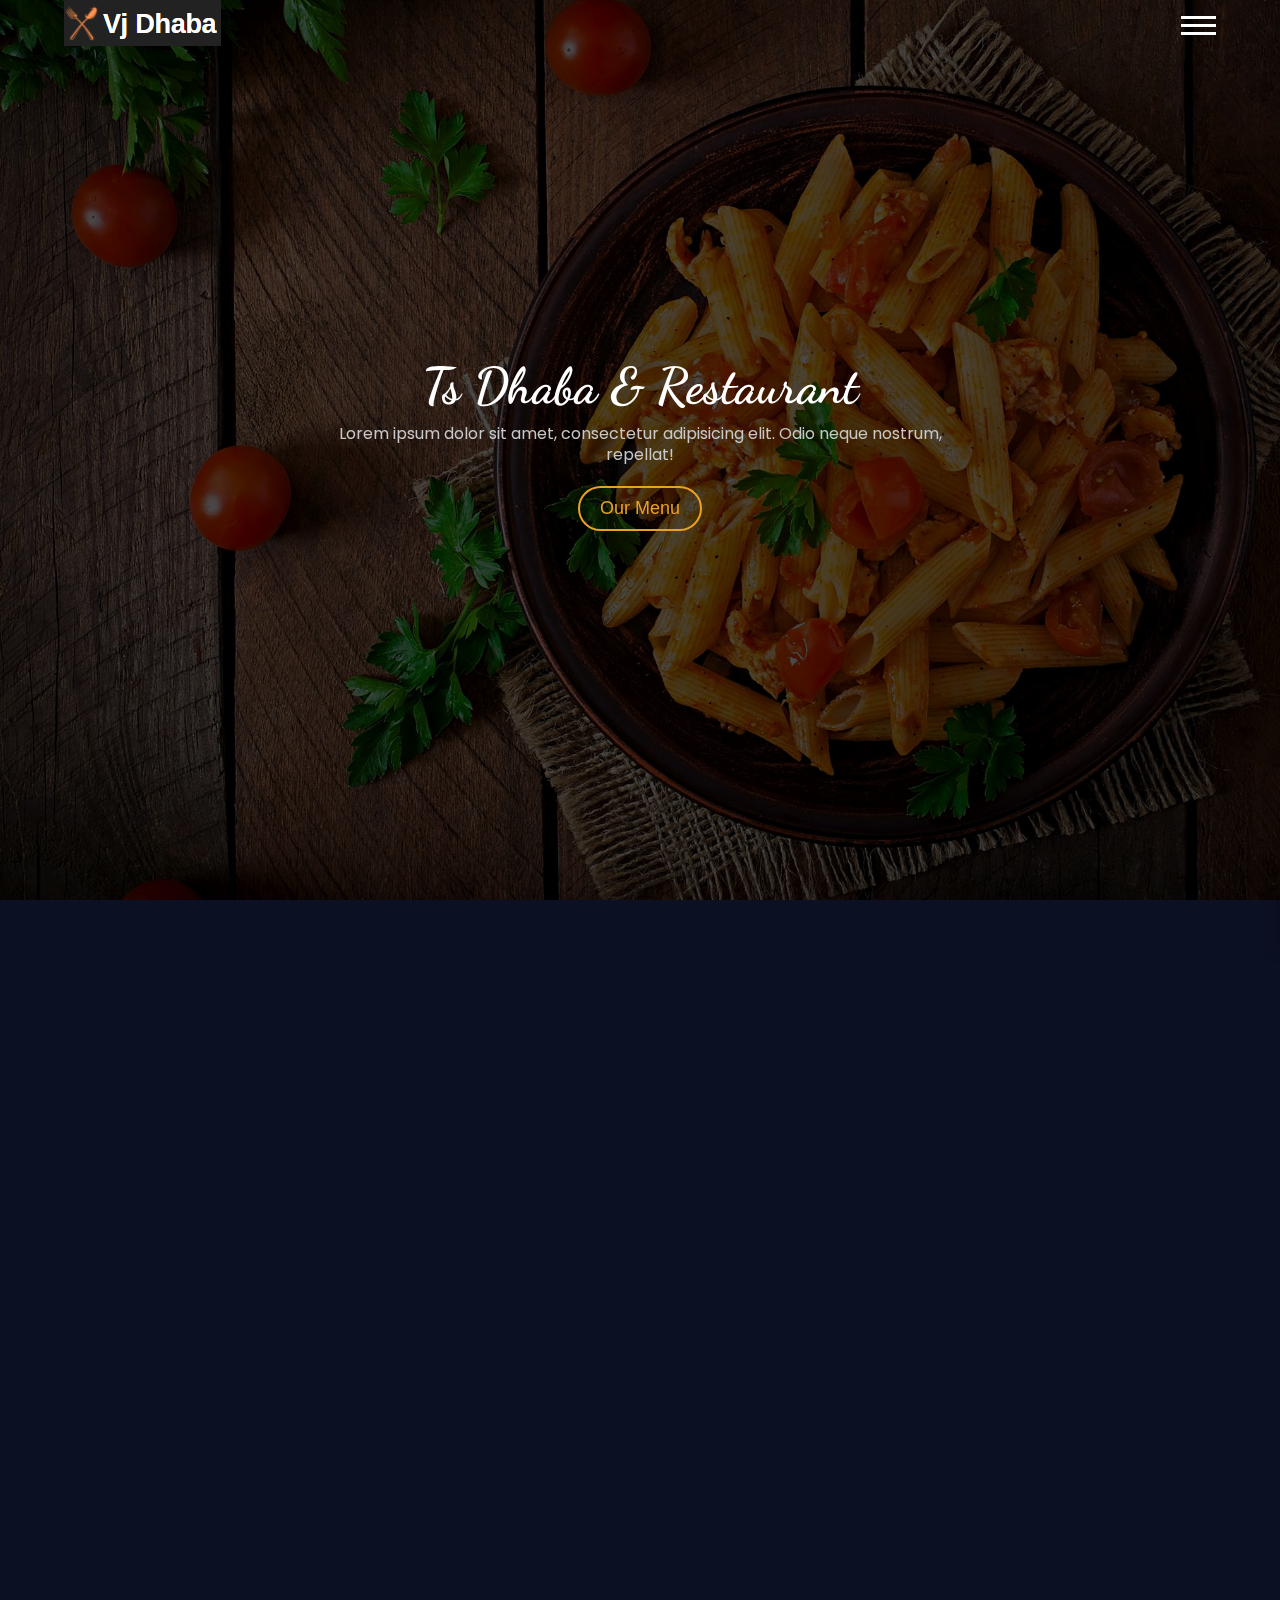
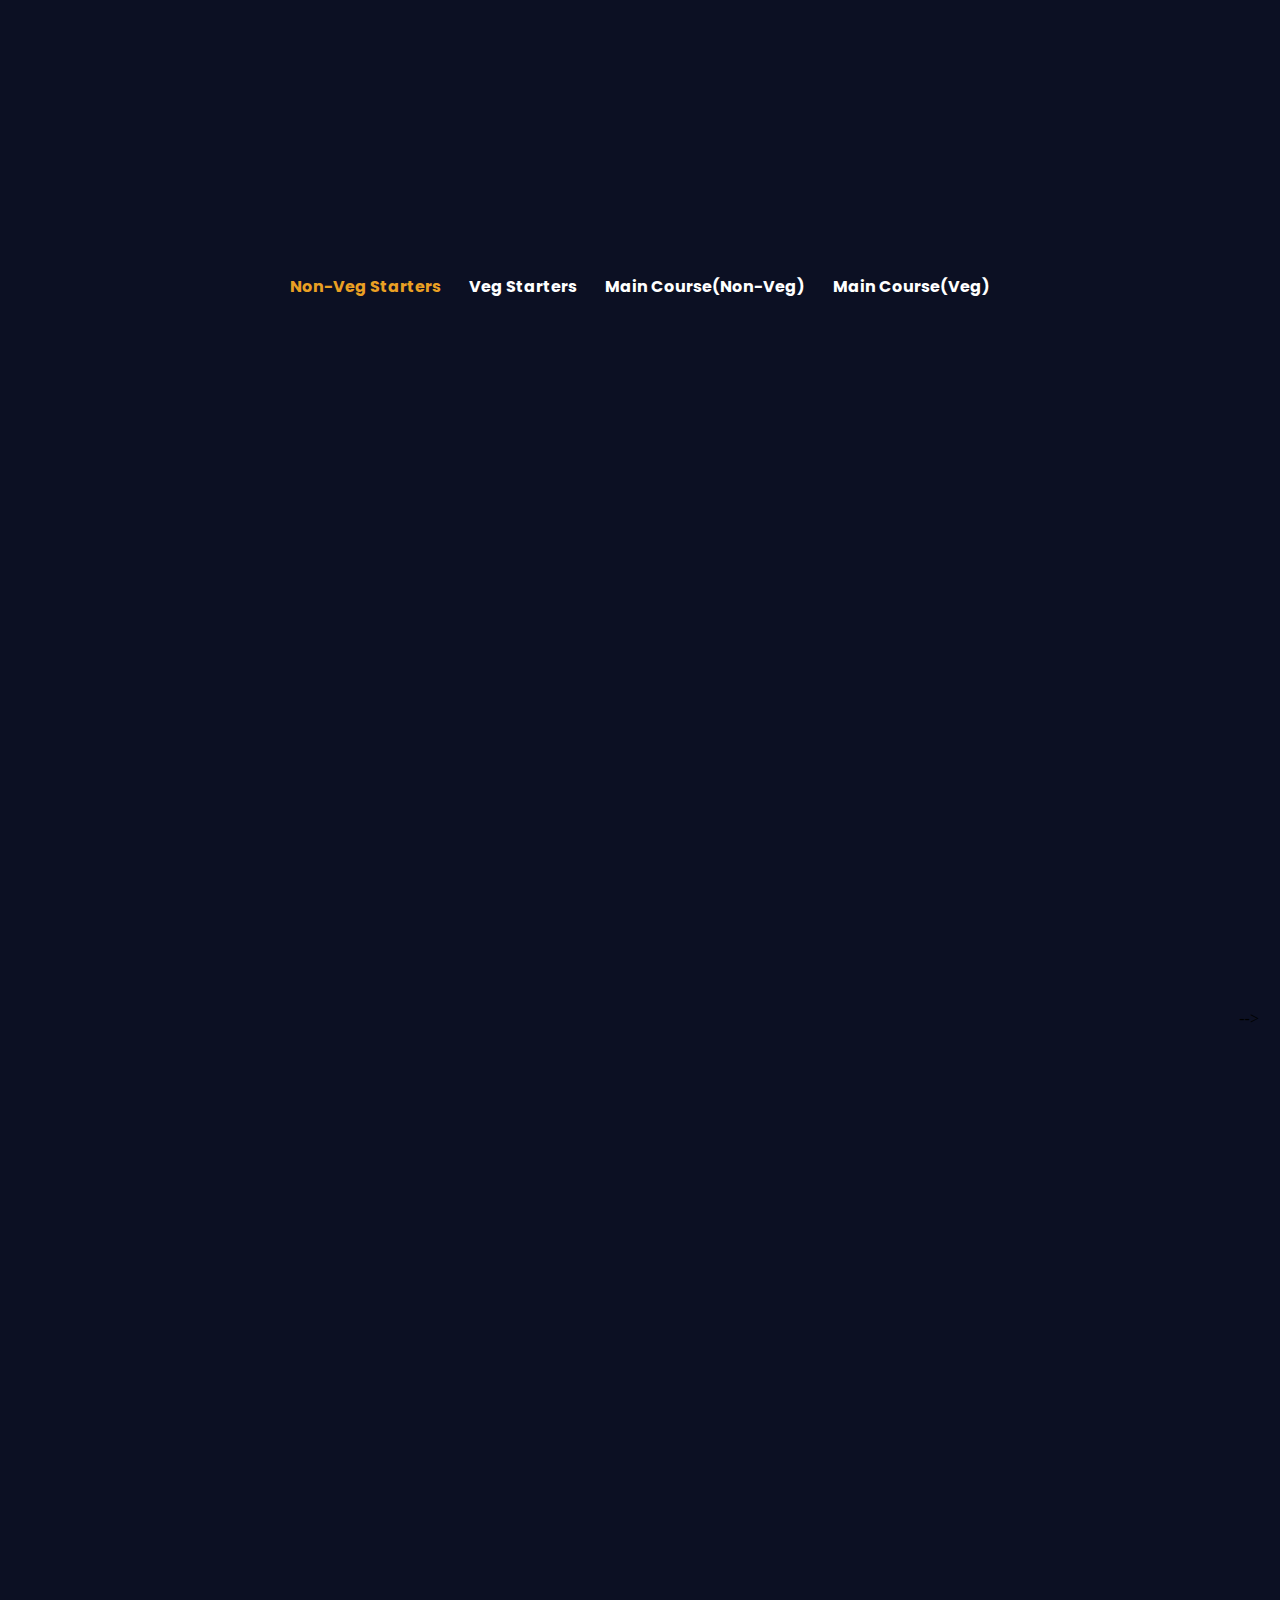
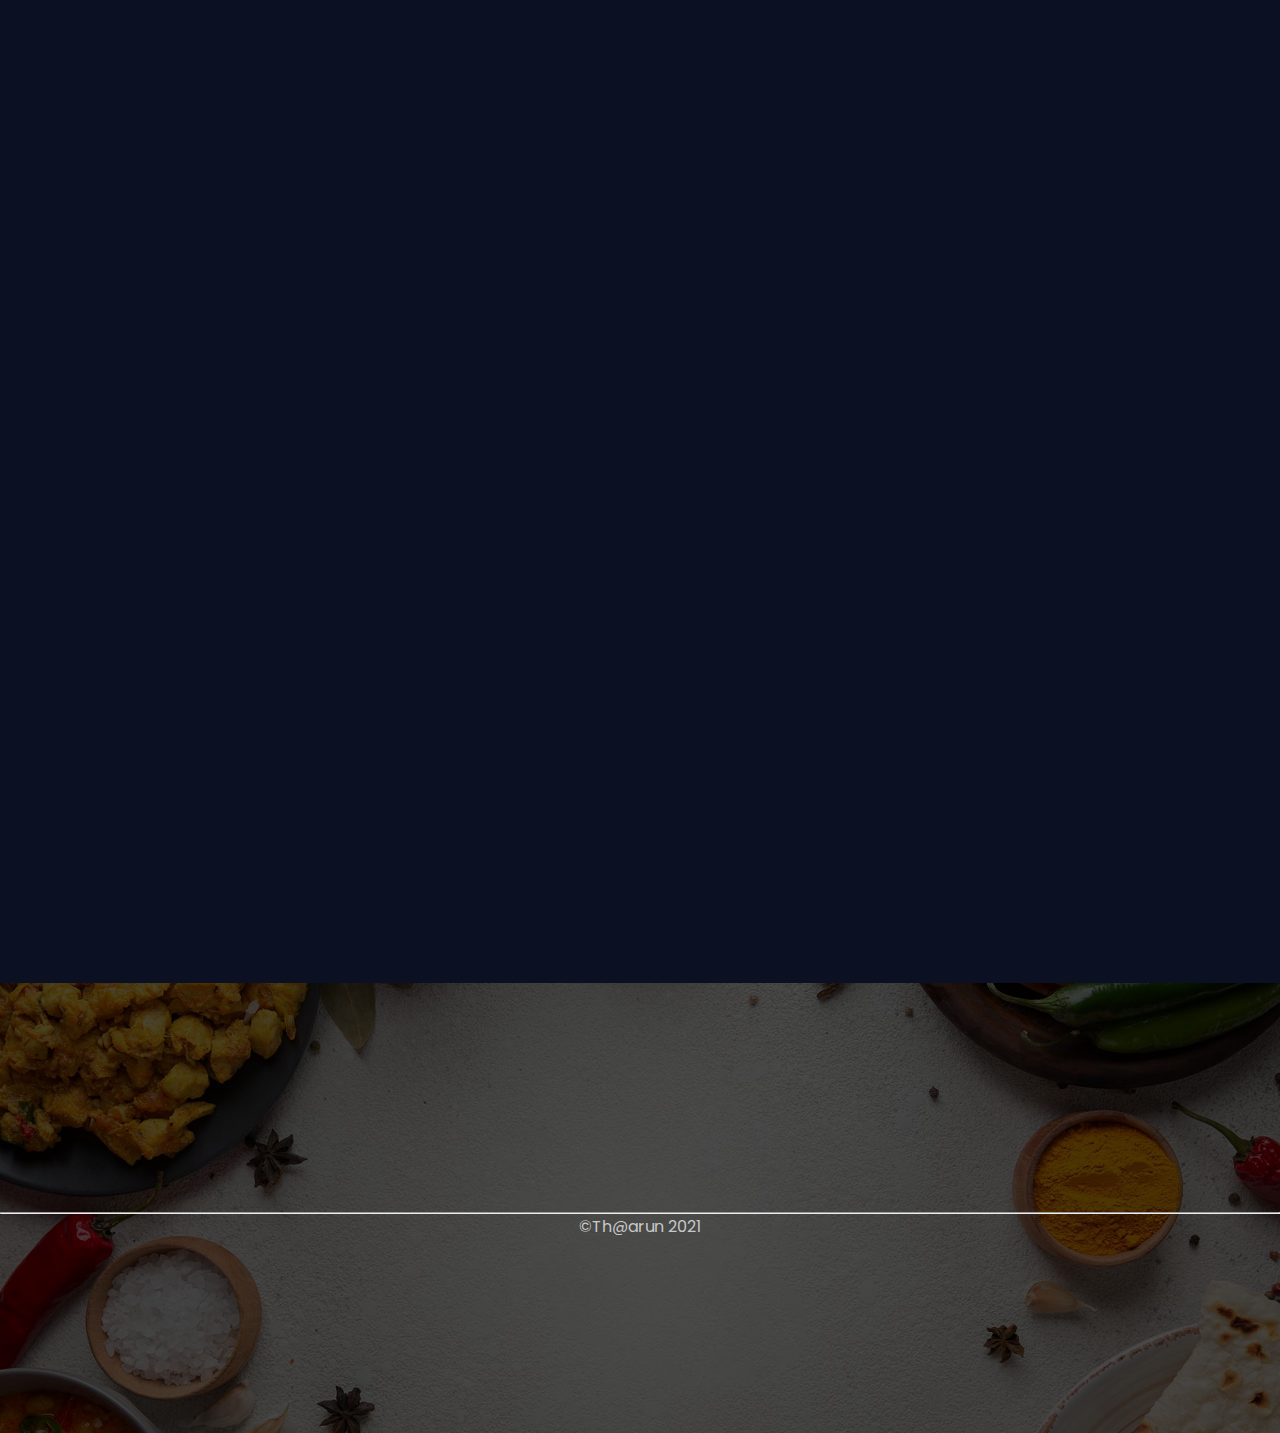
==== commit 68a57758: "fix logo issue and is now working fine" ====
--- a/index.html
+++ b/index.html
@@ -17,7 +17,7 @@
         <div class="container">
             <div class="row">
                 <div class="logo">
-                    <img src="Tsbar/logg.png">
+                    <img src="logg.PNG" alt="logo">
                 </div>
                 <button class="navbar_toggler">
                     <div class="line"></div>
